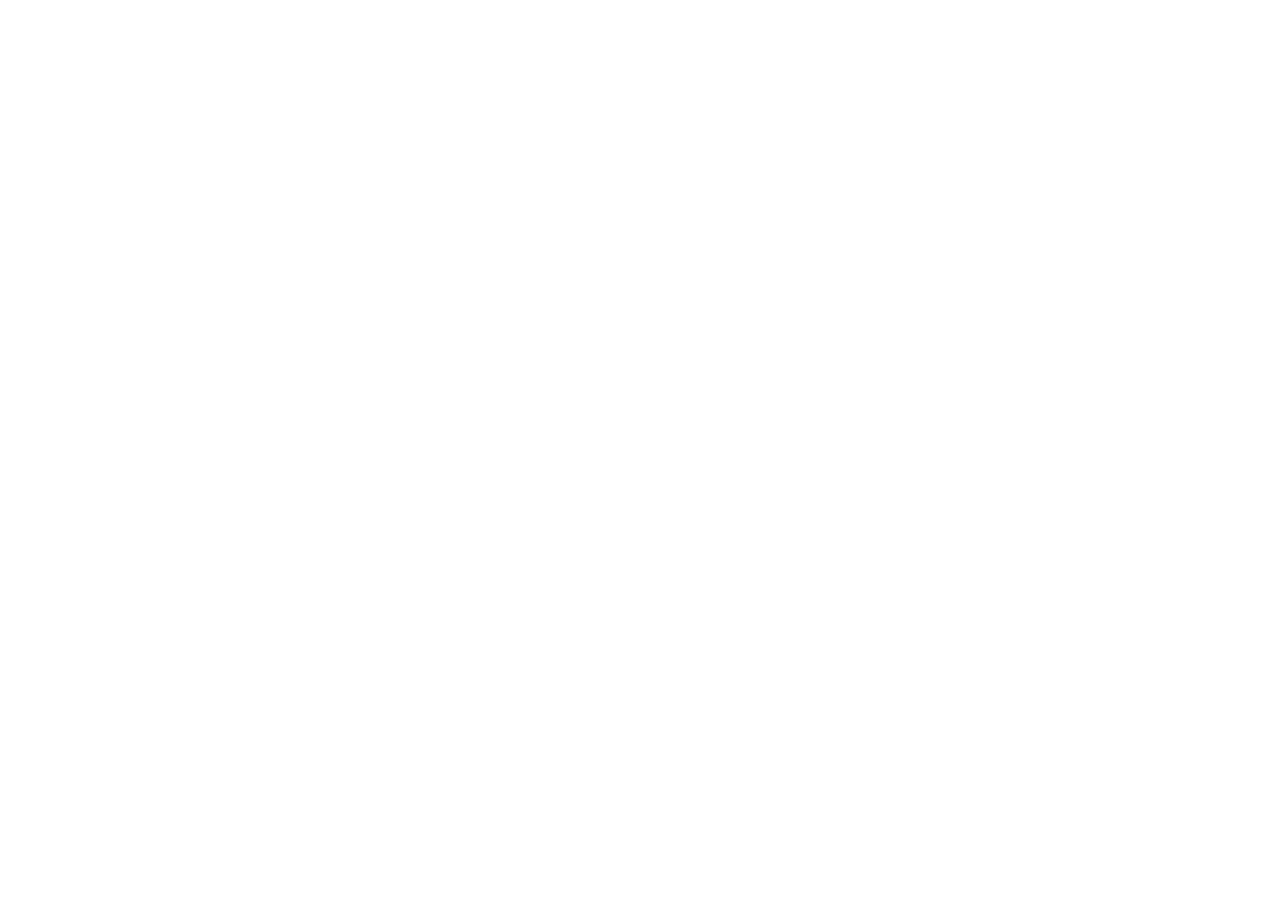
==== WebStorage/index.html @ 096840c1 "a simple example of localStorage" ====
<!DOCTYPE html>
<html>
<head lang="en">
    <meta charset="UTF-8">
    <title>note to self</title>
</head>
<body>
    <script>
        localStorage.setItem("sticky_0","remember to stay in your learning zone");
        localStorage.setItem("sticky_1","just do it!");
        var value = localStorage.getItem("sticky_1");
        alert(value);
    </script>

</body>
</html>
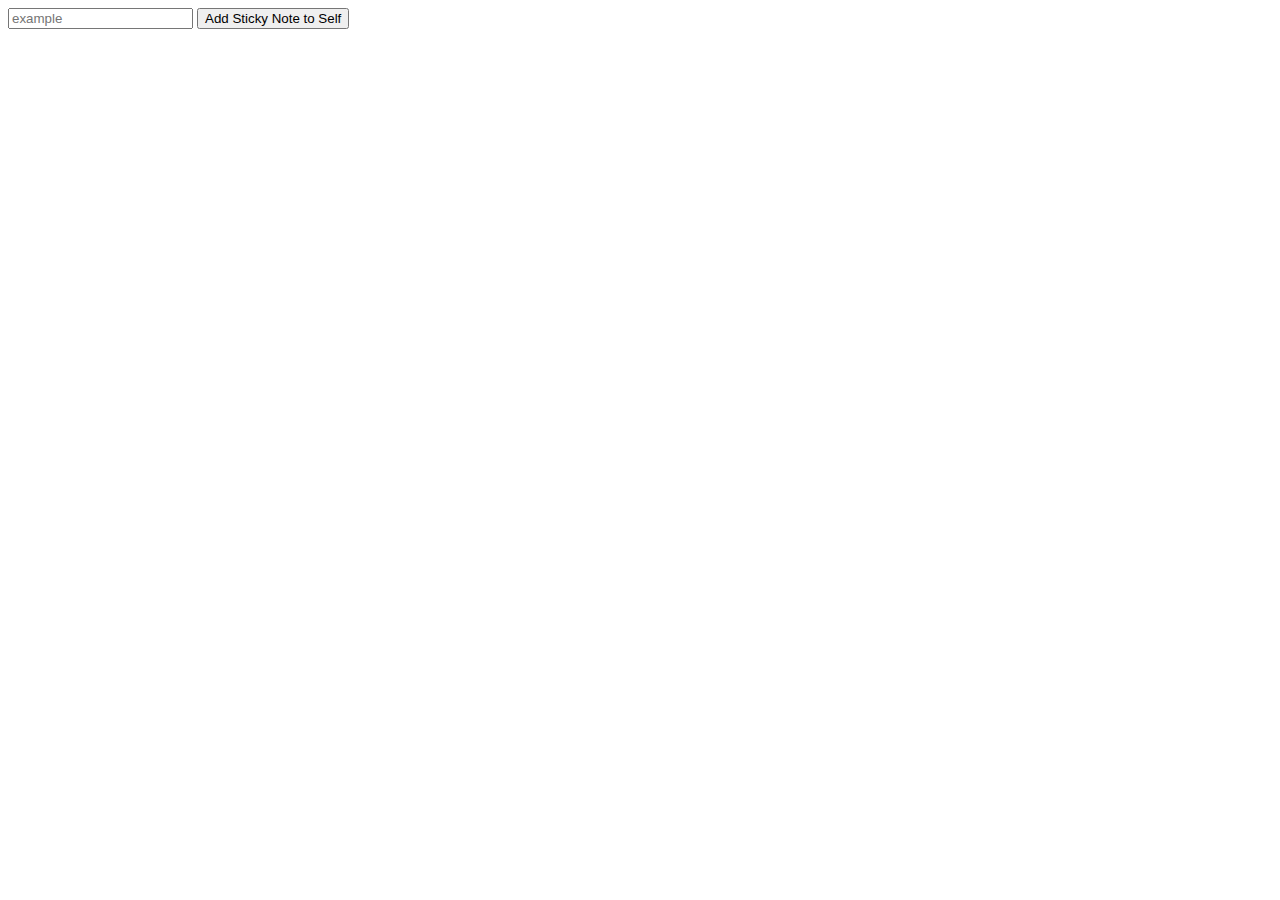
==== commit 044657f1: "sticky structure in html add css for basic stickies style add js file to save and draw new sickies l" ====
--- a/WebStorage/index.html
+++ b/WebStorage/index.html
@@ -3,14 +3,25 @@
 <head lang="en">
     <meta charset="UTF-8">
     <title>note to self</title>
+    <link rel="stylesheet" href="sticky.css">
+    <script src="sticky.js"></script>
 </head>
 <body>
     <script>
-        localStorage.setItem("sticky_0","remember to stay in your learning zone");
-        localStorage.setItem("sticky_1","just do it!");
-        var value = localStorage.getItem("sticky_1");
-        alert(value);
+        <!--for a simple try of localStorage method -->
+//        localStorage.setItem("sticky_0","remember to stay in your learning zone");
+//        localStorage.setItem("sticky_1","just do it!");
+//        var value = localStorage.getItem("sticky_1");
+//        alert(value);
     </script>
+<form>
+    <!--for stickies input-->
+    <input id="text" type="text" placeholder="example" required>
+    <input id="sticky" type="button" value="Add Sticky Note to Self">
+</form>
+    <div id="stickies">
+        <!--your notes will go here-->
+    </div>
 
 </body>
 </html>--- a/WebStorage/sticky.css
+++ b/WebStorage/sticky.css
@@ -0,0 +1,10 @@
+div#stickies{
+    position: relative;
+    margin: auto;
+    margin-left:20px;
+}
+canvas{
+    position:relative;
+    border:1px solid black;
+    margin:50px 50px 0px 0px;
+}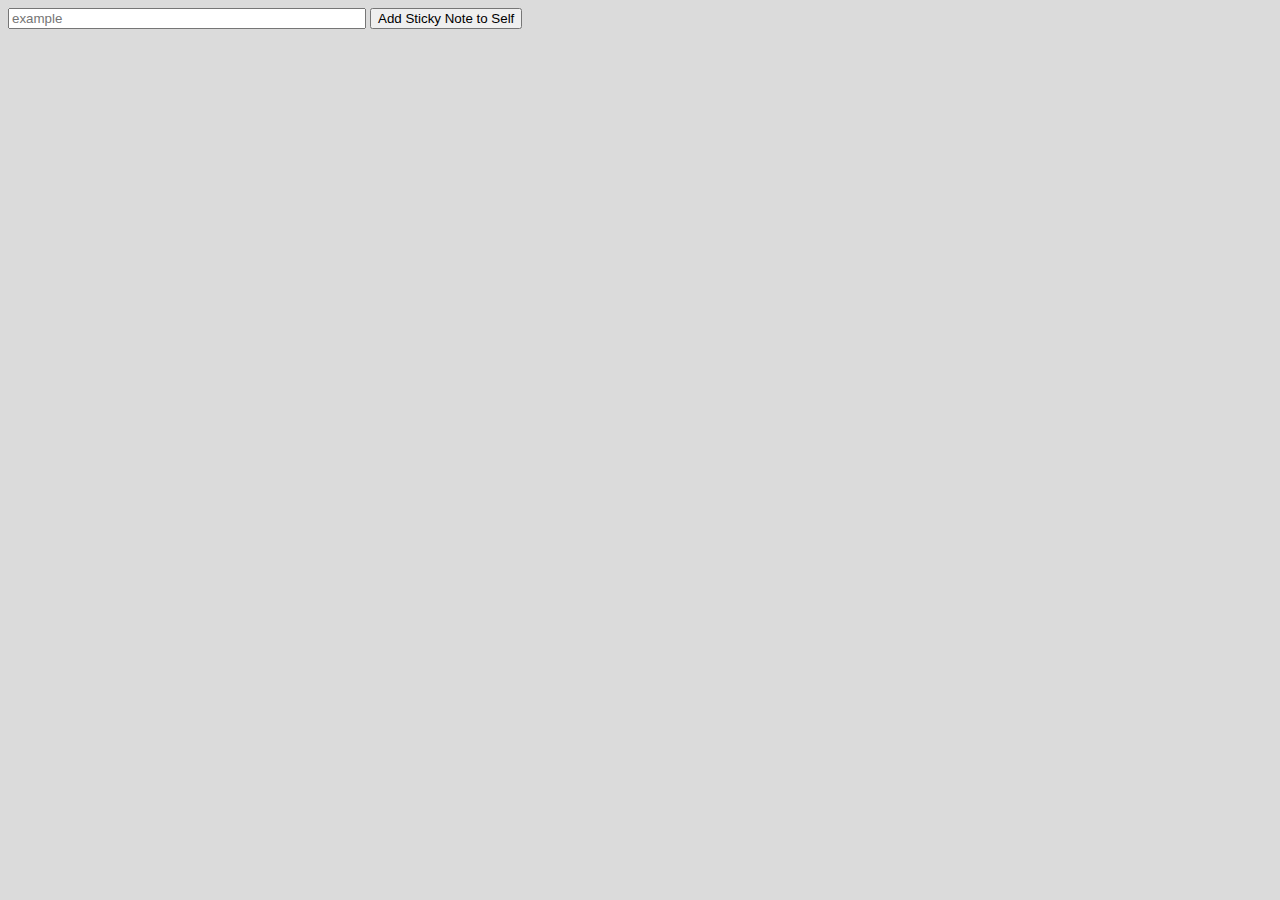
==== commit ef0d326b: "add css ,change some structure in html" ====
--- a/WebStorage/index.html
+++ b/WebStorage/index.html
@@ -8,6 +8,13 @@
 </head>
 <body>
     <script>
+//        var testNum = 1.2;
+//        var resltCeil1 = Math.ceil(1.2);
+//        var resltCeil2 = Math.ceil(1.5);
+//        var resultRound1 = Math.round(1.2);
+//        var resultRound2 = Math.round(1.5);
+//        alert("Math.ceil(1.2) = " + resltCeil1 +" Math.ceil(1.5) is " + resltCeil2 + "  Math.round(1.2) is "
+//        + resultRound1 + " Math.round(1.5) is " + resultRound2);
         <!--for a simple try of localStorage method -->
 //        localStorage.setItem("sticky_0","remember to stay in your learning zone");
 //        localStorage.setItem("sticky_1","just do it!");
@@ -16,12 +23,12 @@
     </script>
 <form>
     <!--for stickies input-->
-    <input id="text" type="text" placeholder="example" required>
-    <input id="sticky" type="button" value="Add Sticky Note to Self">
+    <input id="note_text" type="text" placeholder="example" required>
+    <input id="add_button" type="button" value="Add Sticky Note to Self">
 </form>
-    <div id="stickies">
+    <ul id="stickies">
         <!--your notes will go here-->
-    </div>
+    </ul>
 
 </body>
 </html>--- a/WebStorage/sticky.css
+++ b/WebStorage/sticky.css
@@ -1,10 +1,103 @@
-div#stickies{
-    position: relative;
-    margin: auto;
-    margin-left:20px;
+/*div#stickies{*/
+    /*position: relative;*/
+    /*margin: auto;*/
+    /*margin-left:20px;*/
+/*}*/
+/*canvas{*/
+    /*position:relative;*/
+    /*border:1px solid black;*/
+    /*margin:50px 50px 0px 0px;*/
+/*}*/
+/*
+   notetoself.css
+
+Tested in: Firefox4RC, Safari 5, Opera 11, Chrome 10
+Transition (ease-in) doesn't work in Firefox 3.
+
+*/
+
+
+body {
+    background-color: #dbdbdb;
+    font-size: 100%;
 }
-canvas{
-    position:relative;
-    border:1px solid black;
-    margin:50px 50px 0px 0px;
-}+
+form input#note_text {
+    width: 350px;
+}
+
+/* sticky note */
+
+ul#stickies li {
+    display: block;
+    list-style: none;
+    z-index: 1;
+    float: left;
+    margin: 30px;
+    padding: 15px 15px 50px 15px;
+    width: 200px;
+    height: 200px;
+    border: 1px solid #bfbfbf;
+    background-color: LightGoldenRodYellow;  /* use #fafad2 if name doesn't work */
+    color: black;
+    text-decoration: none;
+    -webkit-box-shadow: 2px 2px 4px rgba(0, 0, 0, 0.4);
+    -moz-box-shadow: 2px 2px 4px rgba(0, 0, 0, 0.4);
+    -o-box-shadow: 2px 2px 4px rgba(0, 0, 0, 0.4);
+    box-shadow: 2px 2px 4px rgba(0, 0, 0, 0.4);
+    -webkit-transition: all 0.5s ease-in;
+    -moz-transition: all 0.5s ease-in;
+    -o-transition: all 0.5s ease-in;
+    -ms-transition: all 0.5s ease-in;
+    transition: all 0.5s ease-in;
+    overflow: hidden;
+}
+
+ul#stickies li span.sticky {
+    font-family: Verdana, Helvetica, sans-serif;
+    font-size: 200%;
+}
+
+/*
+ * rotation
+ */
+ul#stickies li:nth-child(even) {
+    -webkit-transform: rotate(2deg);
+    -moz-transform: rotate(2deg);
+    -o-transform: rotate(2deg);
+    -ms-transform: rotate(2deg);
+    transform: rotate(2deg);
+}
+
+ul#stickies li:nth-child(odd) {
+    -webkit-transform: rotate(-1deg);
+    -moz-transform: rotate(-1deg);
+    -o-transform: rotate(-1deg);
+    -ms-transform: rotate(-1deg);
+    transform: rotate(-1deg);
+}
+
+ul#stickies li:nth-child(3n) {
+    -webkit-transform: rotate(1deg);
+    -moz-transform: rotate(1deg);
+    -o-transform: rotate(1deg);
+    -ms-transform: rotate(1deg);
+    transform: rotate(1deg);
+}
+
+/*
+   Transform demo
+   Uses the transition (defined above) to ease in.
+*/
+ul#stickies li:hover {
+    -webkit-box-shadow: 5px 5px 6px rgba(0, 0, 0, 0.4);
+    -moz-box-shadow: 5px 5px 6px rgba(0, 0, 0, 0.4);
+    -o-box-shadow: 5px 5px 6px rgba(0, 0, 0, 0.4);
+    -webkit-transform: rotate(0deg) scale(1.25);
+    -moz-transform: rotate(0deg) scale(1.25);
+    -o-transform: rotate(0deg) scale(1.25);
+    -ms-transform: rotate(0deg) scale(1.25);
+    transform: rotate(0deg) scale(1.25);
+    z-index: 10;
+}
+
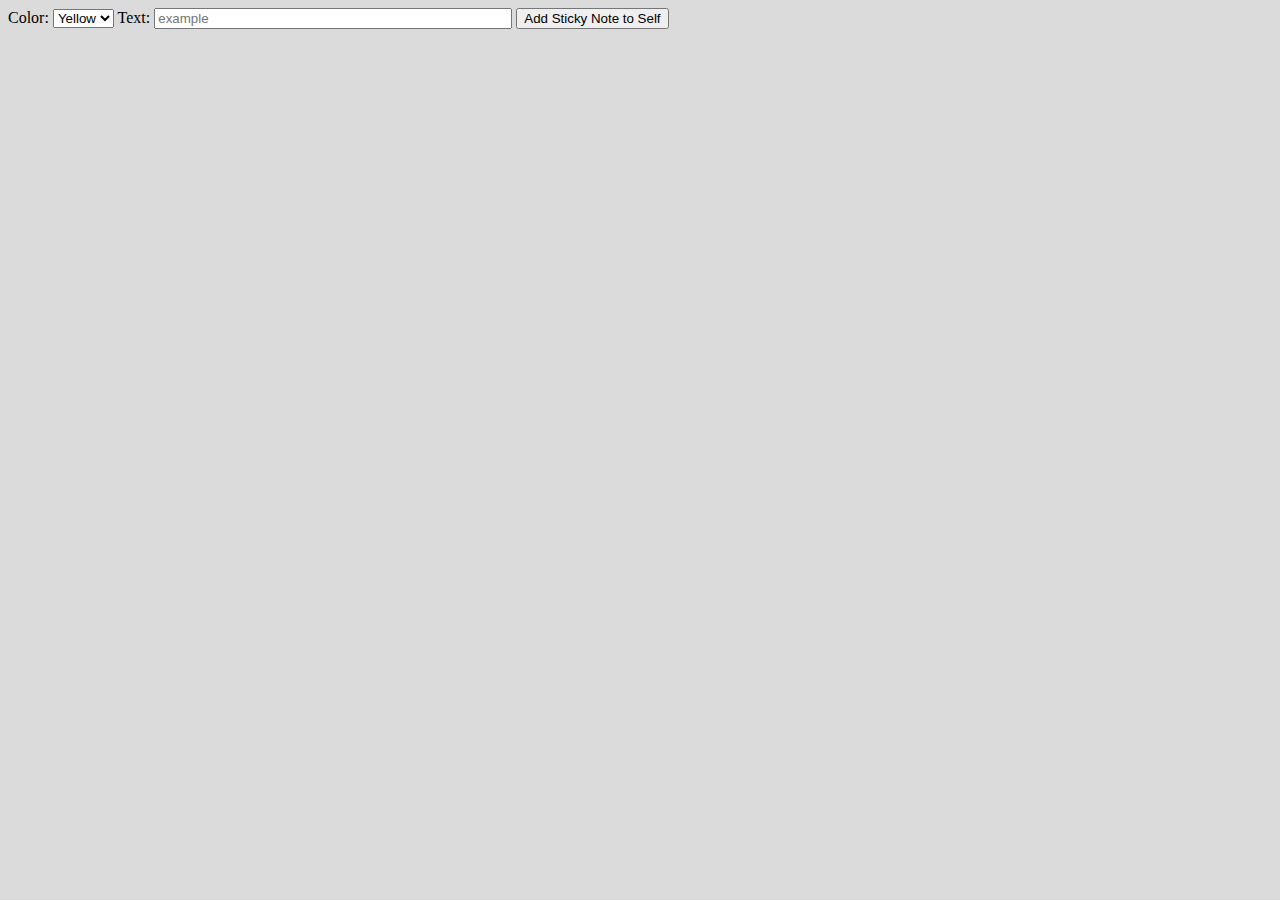
==== commit 8802ac43: "store stickyObj{"value", "color"} in localStorage as a object, using JSON.stringify() insteadof just" ====
--- a/WebStorage/index.html
+++ b/WebStorage/index.html
@@ -23,7 +23,15 @@
     </script>
 <form>
     <!--for stickies input-->
-    <input id="note_text" type="text" placeholder="example" required>
+    <label for="sticky_color">Color:</label>
+    <select name="sticky_color" id="sticky_color">
+        <option value="LightGoldenRodYellow">Yellow</option>
+        <option value="LightBlue">Blue</option>
+        <option value="LightPink">Pink</option>
+        <option value="PaleGreen">Green</option>
+    </select>
+    <label for="note_text">Text:</label>
+    <input id="note_text" name="text" type="text" placeholder="example" required>
     <input id="add_button" type="button" value="Add Sticky Note to Self">
 </form>
     <ul id="stickies">
